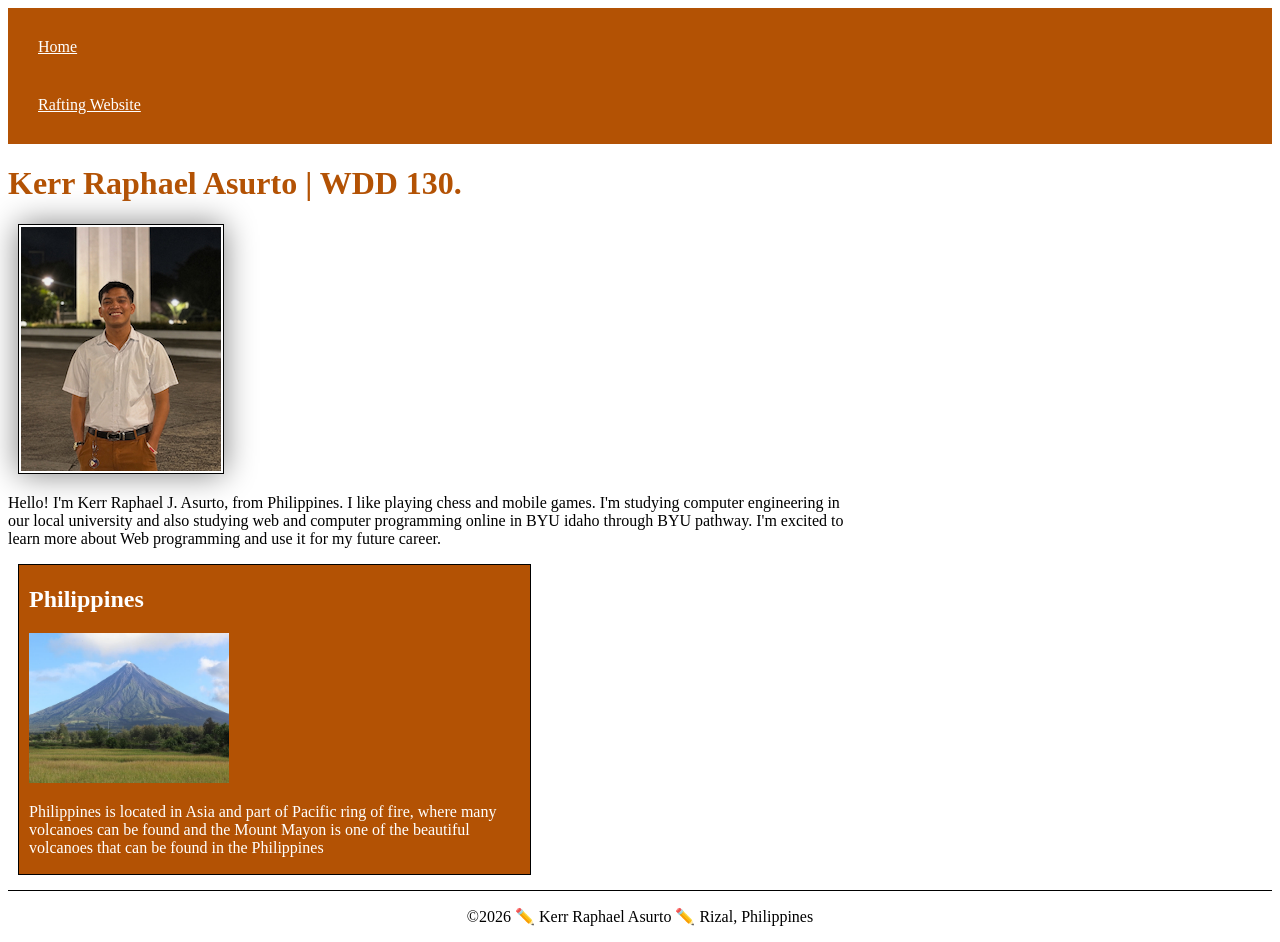
==== index.html @ e0c2a04e "W02 Assignment: Home Page Enhancement" ====
<!DOCTYPE html>
<html lang="en">

<head>
    <meta charset="UTF-8">
    <meta name="viewport" content="width=device-width, initial-scale=1.0">
    <title>Kerr Raphael Asurto | WDD 130</title>
    <meta name="description" content="Kerr Asurto, WDD 130, To learn more about me">
    <meta name="author" content="Kerr Asurto">

    <link rel="stylesheet" href="styles/styles.css">
</head>

<body>
    <header>
        <nav>
            <a href="#">Home</a>
            <a href="wwr/">Rafting Website</a>
        </nav>
    </header>
    <main>

        <h1>Kerr Raphael Asurto | WDD 130.</h1>
        <img src="images/profile.jpg" alt="Kerr Asurto profile.">
        <p>Hello! I'm Kerr Raphael J. Asurto, from Philippines. I like playing chess and mobile
            games. I'm studying computer engineering in our local university and also studying web
            and computer programming online in BYU idaho through BYU pathway. I'm excited to learn
            more about Web programming and use it for my future career.</p>


    </main>
    <aside>
        <h2>Philippines</h2>
        <img src="images/mount-mayon.jpg" alt="Mount Mayon of the Philippines">
        <p>Philippines is located in Asia and part of Pacific ring of fire, where many volcanoes can
            be found and the Mount Mayon is one of the beautiful volcanoes that can be found in the
            Philippines</p>

    </aside>
    <footer>
        <p>©️2026 ✏️ Kerr Raphael Asurto ✏️ Rizal, Philippines</p>
    </footer>
</body>

</html>
---- styles/styles.css ----
nav {
    background-color: rgb(179, 82, 4);
    padding: 10px;
}

nav a {
    color: white;
    display: block;
    padding: 20px;
}

h1 {
    color: rgb(179, 82, 4);
}

main img {
    width: 150;
    height: auto;
    border: 1px solid black;
    padding: 2px;
    box-shadow: 0 0 30px grey;
    margin-left: 10px;
}

p {
    padding: 0;
}

main {
    width: 840px;
}

aside {
    width: 500px;
    margin: 10px;
    border: 1px solid black;
    padding: 1px;
    background-color: rgb(179, 82, 4);
    color: white;
    padding-left: 10px;
}

aside img {
    width: 200px;
    height: auto;
}

footer {
    margin-top: 15px;
    border-top: 1px solid black;
    text-align: center;

}
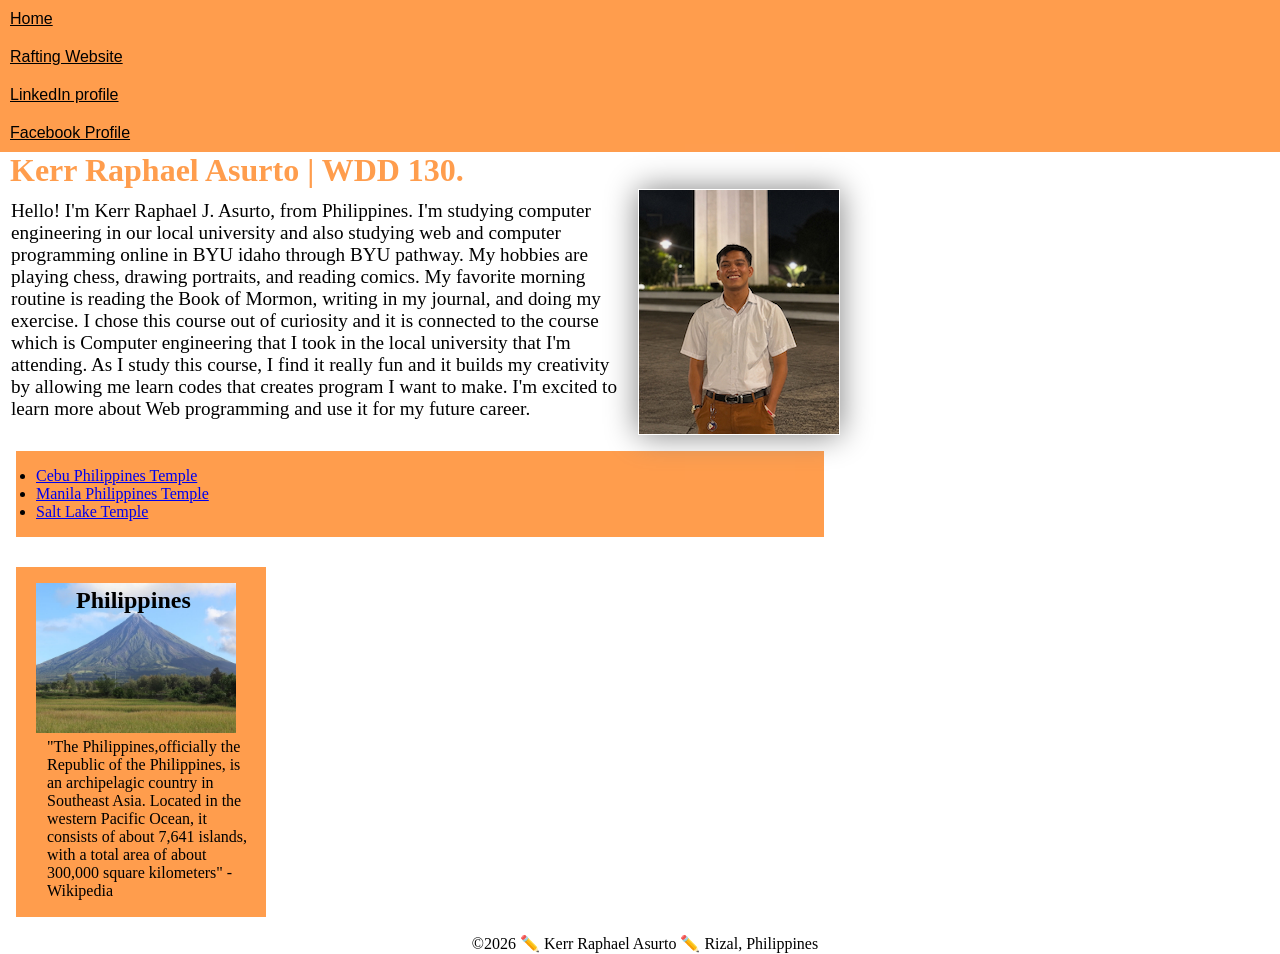
==== commit 2165d1b6: "W03 Code-along Activity: Home Page Enhancement" ====
--- a/index.html
+++ b/index.html
@@ -1,3 +1,4 @@
+<!-- Kerr Asurto-->
 <!DOCTYPE html>
 <html lang="en">
 
@@ -5,9 +6,9 @@
     <meta charset="UTF-8">
     <meta name="viewport" content="width=device-width, initial-scale=1.0">
     <title>Kerr Raphael Asurto | WDD 130</title>
-    <meta name="description" content="Kerr Asurto, WDD 130, To learn more about me">
-    <meta name="author" content="Kerr Asurto">
-
+    <meta name="description"
+      content="Kerr Asurto, WDD 130, To learn more about me and where I came from and to apply what I learned in my course in BYU. This page also helps me improve designing">
+    <meta name="author" content="Kerr Raphael Asurto">
     <link rel="stylesheet" href="styles/styles.css">
 </head>
 
@@ -16,25 +17,49 @@
         <nav>
             <a href="#">Home</a>
             <a href="wwr/">Rafting Website</a>
+            <a href="www.linkedin.com/in/kerr-asurto-579518396">LinkedIn profile</a>
+            <a href="https://www.facebook.com/kerr.raphael.asurto">Facebook Profile</a>
         </nav>
     </header>
     <main>
 
         <h1>Kerr Raphael Asurto | WDD 130.</h1>
         <img src="images/profile.jpg" alt="Kerr Asurto profile.">
-        <p>Hello! I'm Kerr Raphael J. Asurto, from Philippines. I like playing chess and mobile
-            games. I'm studying computer engineering in our local university and also studying web
-            and computer programming online in BYU idaho through BYU pathway. I'm excited to learn
+        <p>Hello! I'm Kerr Raphael J. Asurto, from Philippines. I'm studying computer engineering in
+            our local university and also studying web
+            and computer programming online in BYU idaho through BYU pathway. My hobbies are playing
+            chess, drawing portraits, and reading comics. My favorite morning routine is reading the
+            Book of Mormon, writing in my journal, and doing my exercise. I chose this course out of
+            curiosity and it is connected to the course which is Computer engineering that I took in
+            the local university that I'm attending. As I study this course, I find it really fun
+            and it builds my creativity by allowing me learn codes that creates program I want to
+            make. I'm excited to learn
             more about Web programming and use it for my future career.</p>
 
+        <list>
+            <ul class="box">
+                <li><a href="https://www.churchofjesuschrist.org/temples/details/cebu-city-philippines-temple?lang=eng"
+                      target="_blank" rel="noopener">Cebu
+                        Philippines Temple</a></li>
+                <li><a href="https://www.churchofjesuschrist.org/temples/details/manila-philippines-temple?lang=eng"
+                      target="_blank" rel="noopener">Manila
+                        Philippines Temple</a></li>
+                <li><a href="https://www.churchofjesuschrist.org/temples/details/salt-lake-temple?lang=eng"
+                      target="_blank" rel="noopener">Salt
+                        Lake Temple</a></li>
+            </ul>
 
+        </list>
     </main>
-    <aside>
+    <aside class="box">
+
         <h2>Philippines</h2>
         <img src="images/mount-mayon.jpg" alt="Mount Mayon of the Philippines">
-        <p>Philippines is located in Asia and part of Pacific ring of fire, where many volcanoes can
-            be found and the Mount Mayon is one of the beautiful volcanoes that can be found in the
-            Philippines</p>
+        <p>"The Philippines,officially the Republic of the Philippines, is an archipelagic
+            country in
+            Southeast Asia. Located in the western Pacific Ocean, it consists of about 7,641
+            islands, with a
+            total area of about 300,000 square kilometers" - Wikipedia</p>
 
     </aside>
     <footer>
--- a/styles/styles.css
+++ b/styles/styles.css
@@ -1,53 +1,95 @@
+/* Kerr Asurto */
+* {
+    margin: 0;
+    padding: 0;
+    box-sizing: border-box;
+}
+
+:root {
+    --border: border: 1px solid black;
+    --page-color: rgb(255, 157, 77);
+    --text-color: rgb(0, 0, 0);
+    --img-height: auto;
+    --padding: 1px;
+    --margin: 10px;
+}
+
 nav {
-    background-color: rgb(179, 82, 4);
-    padding: 10px;
+    background-color: var(--page-color);
+    padding: 0;
 }
 
 nav a {
-    color: white;
+    color: var(--text-color);
     display: block;
-    padding: 20px;
+    padding: 10px;
+    font-family: Arial, Helvetica, sans-serif;
 }
 
 h1 {
-    color: rgb(179, 82, 4);
+    color: var(--page-color);
+    margin-left: var(--margin);
 }
 
 main img {
-    width: 150;
-    height: auto;
-    border: 1px solid black;
-    padding: 2px;
+    max-width: 150;
+    height: var(--img-height);
+    border: var(--border);
+    padding: var(--padding);
     box-shadow: 0 0 30px grey;
-    margin-left: 10px;
+    margin-left: var(--margin);
+    float: right;
 }
 
 p {
-    padding: 0;
+    padding: var(--padding);
+    margin-left: var(--margin);
 }
 
 main {
-    width: 840px;
+    max-width: 840px;
+}
+
+main p {
+    margin-top: var(--margin);
+    font-size: larger;
 }
 
 aside {
-    width: 500px;
+    width: 250px;
     margin: 10px;
-    border: 1px solid black;
-    padding: 1px;
-    background-color: rgb(179, 82, 4);
-    color: white;
-    padding-left: 10px;
+    padding: var(--padding);
+    position: relative;
 }
 
 aside img {
     width: 200px;
-    height: auto;
+    height: var(--img-height);
+}
+
+aside h2 {
+    position: absolute;
+    top: 20px;
+    left: 60px;
+
 }
 
 footer {
     margin-top: 15px;
-    border-top: 1px solid black;
+    border-top: var(--border);
     text-align: center;
 
-}+}
+
+.box {
+    margin: 1rem;
+    border: var(--border);
+    padding: 1rem;
+    background-color: var(--page-color);
+    color: var(--text-color);
+    padding-left: 20px;
+    margin-top: 30px;
+
+}
+
+/*Class Selectors*/
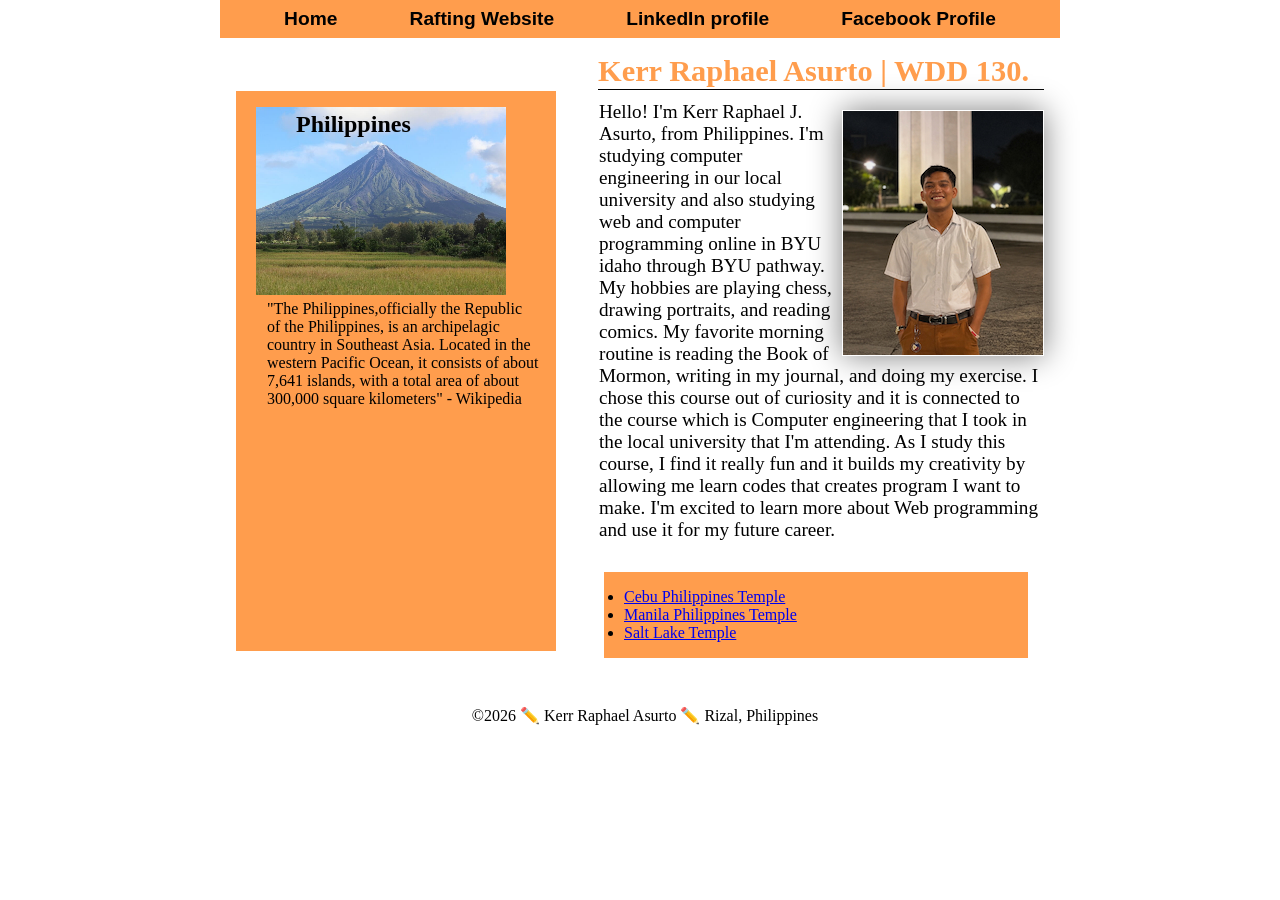
==== commit 931abea9: "W04 Code-along Activity: Home Page Layout" ====
--- a/index.html
+++ b/index.html
@@ -21,47 +21,56 @@
             <a href="https://www.facebook.com/kerr.raphael.asurto">Facebook Profile</a>
         </nav>
     </header>
-    <main>
+    <div class="grid">
+        <main>
 
-        <h1>Kerr Raphael Asurto | WDD 130.</h1>
-        <img src="images/profile.jpg" alt="Kerr Asurto profile.">
-        <p>Hello! I'm Kerr Raphael J. Asurto, from Philippines. I'm studying computer engineering in
-            our local university and also studying web
-            and computer programming online in BYU idaho through BYU pathway. My hobbies are playing
-            chess, drawing portraits, and reading comics. My favorite morning routine is reading the
-            Book of Mormon, writing in my journal, and doing my exercise. I chose this course out of
-            curiosity and it is connected to the course which is Computer engineering that I took in
-            the local university that I'm attending. As I study this course, I find it really fun
-            and it builds my creativity by allowing me learn codes that creates program I want to
-            make. I'm excited to learn
-            more about Web programming and use it for my future career.</p>
+            <h1>Kerr Raphael Asurto | WDD 130.</h1>
+            <img src="images/profile.jpg" alt="Kerr Asurto profile.">
+            <p>Hello! I'm Kerr Raphael J. Asurto, from Philippines. I'm studying computer
+                engineering in
+                our local university and also studying web
+                and computer programming online in BYU idaho through BYU pathway. My hobbies are
+                playing
+                chess, drawing portraits, and reading comics. My favorite morning routine is reading
+                the
+                Book of Mormon, writing in my journal, and doing my exercise. I chose this course
+                out of
+                curiosity and it is connected to the course which is Computer engineering that I
+                took in
+                the local university that I'm attending. As I study this course, I find it really
+                fun
+                and it builds my creativity by allowing me learn codes that creates program I want
+                to
+                make. I'm excited to learn
+                more about Web programming and use it for my future career.</p>
 
-        <list>
-            <ul class="box">
-                <li><a href="https://www.churchofjesuschrist.org/temples/details/cebu-city-philippines-temple?lang=eng"
-                      target="_blank" rel="noopener">Cebu
-                        Philippines Temple</a></li>
-                <li><a href="https://www.churchofjesuschrist.org/temples/details/manila-philippines-temple?lang=eng"
-                      target="_blank" rel="noopener">Manila
-                        Philippines Temple</a></li>
-                <li><a href="https://www.churchofjesuschrist.org/temples/details/salt-lake-temple?lang=eng"
-                      target="_blank" rel="noopener">Salt
-                        Lake Temple</a></li>
-            </ul>
+            <list>
+                <ul class="box">
+                    <li><a href="https://www.churchofjesuschrist.org/temples/details/cebu-city-philippines-temple?lang=eng"
+                          target="_blank" rel="noopener">Cebu
+                            Philippines Temple</a></li>
+                    <li><a href="https://www.churchofjesuschrist.org/temples/details/manila-philippines-temple?lang=eng"
+                          target="_blank" rel="noopener">Manila
+                            Philippines Temple</a></li>
+                    <li><a href="https://www.churchofjesuschrist.org/temples/details/salt-lake-temple?lang=eng"
+                          target="_blank" rel="noopener">Salt
+                            Lake Temple</a></li>
+                </ul>
 
-        </list>
-    </main>
-    <aside class="box">
+            </list>
+        </main>
+        <aside class="box">
 
-        <h2>Philippines</h2>
-        <img src="images/mount-mayon.jpg" alt="Mount Mayon of the Philippines">
-        <p>"The Philippines,officially the Republic of the Philippines, is an archipelagic
-            country in
-            Southeast Asia. Located in the western Pacific Ocean, it consists of about 7,641
-            islands, with a
-            total area of about 300,000 square kilometers" - Wikipedia</p>
+            <h2>Philippines</h2>
+            <img src="images/mount-mayon.jpg" alt="Mount Mayon of the Philippines">
+            <p>"The Philippines,officially the Republic of the Philippines, is an archipelagic
+                country in
+                Southeast Asia. Located in the western Pacific Ocean, it consists of about 7,641
+                islands, with a
+                total area of about 300,000 square kilometers" - Wikipedia</p>
 
-    </aside>
+        </aside>
+    </div>
     <footer>
         <p>©️2026 ✏️ Kerr Raphael Asurto ✏️ Rizal, Philippines</p>
     </footer>
--- a/styles/styles.css
+++ b/styles/styles.css
@@ -17,37 +17,46 @@
 nav {
     background-color: var(--page-color);
     padding: 0;
+    display: flex;
+    flex-direction: row;
+    justify-content: space-evenly;
+    align-items: center;
+
 }
 
 nav a {
     color: var(--text-color);
+    padding: .5rem;
+    font-family: Arial, Helvetica, sans-serif;
+    text-decoration: none;
+    font-size: 1.2rem;
+    font-weight: 700;
     display: block;
-    padding: 10px;
-    font-family: Arial, Helvetica, sans-serif;
+
 }
 
 h1 {
     color: var(--page-color);
     margin-left: var(--margin);
+    border-bottom: black solid 1px;
+    font-size: 1.9rem;
 }
 
 main img {
-    max-width: 150;
+    max-width: 120;
     height: var(--img-height);
     border: var(--border);
     padding: var(--padding);
     box-shadow: 0 0 30px grey;
     margin-left: var(--margin);
     float: right;
+    margin-top: 20px;
 }
 
 p {
     padding: var(--padding);
     margin-left: var(--margin);
-}
 
-main {
-    max-width: 840px;
 }
 
 main p {
@@ -55,16 +64,37 @@
     font-size: larger;
 }
 
+header,
+footer,
+.grid {
+    max-width: 840px;
+    margin: auto;
+}
+
+.grid {
+    display: grid;
+    align-items: center;
+}
+
+main {
+    grid-column: 2/3;
+    margin: 1rem;
+}
+
 aside {
-    width: 250px;
-    margin: 10px;
+    width: 20rem;
+    height: 35rem;
+    margin: var(--margin);
     padding: var(--padding);
     position: relative;
+    grid-column: 1/2;
+    grid-row: 1/2;
 }
 
 aside img {
-    width: 200px;
+    width: 250px;
     height: var(--img-height);
+
 }
 
 aside h2 {
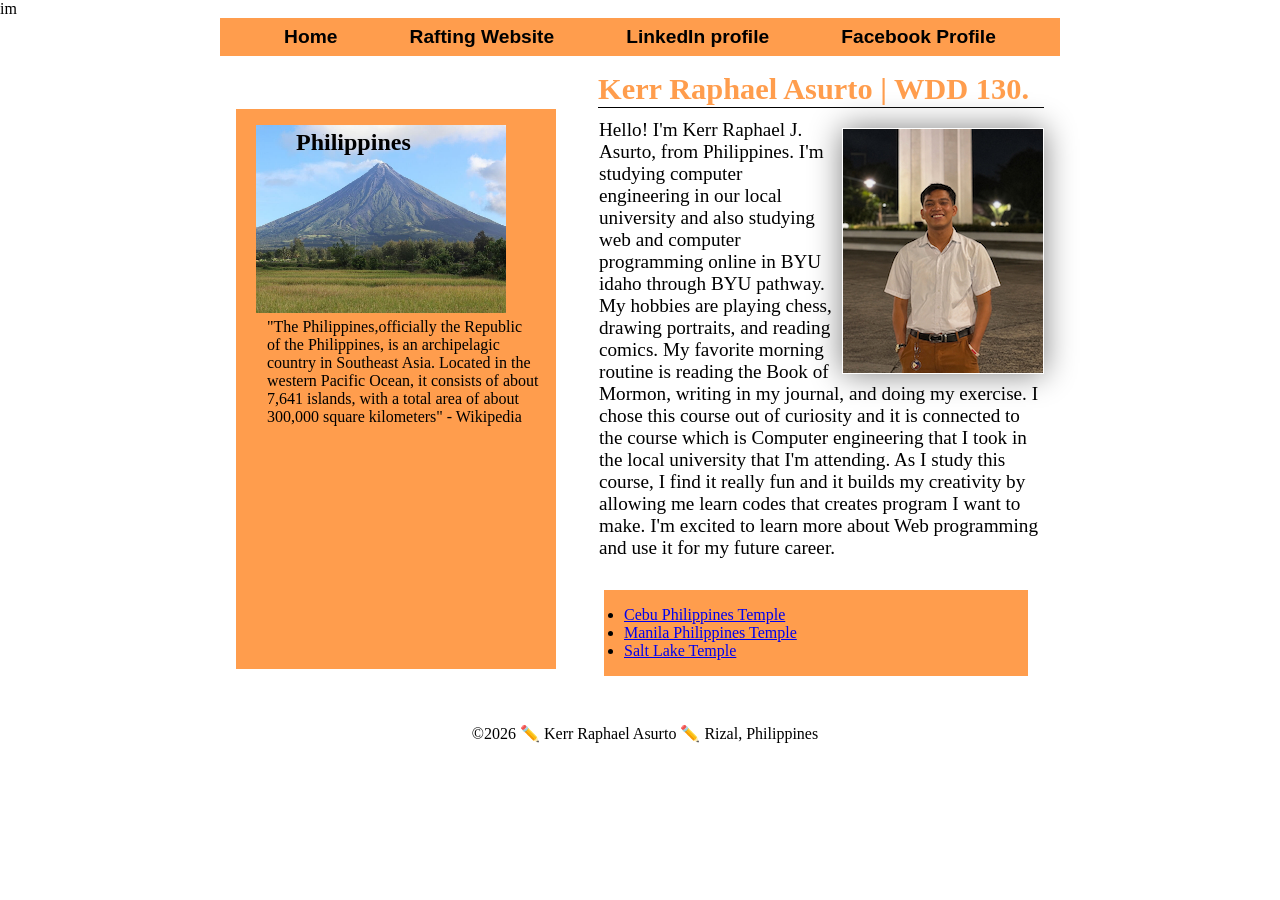
==== commit d475cfcc: "W04 Assignment: Rafting Site – Update About Us Page" ====
--- a/index.html
+++ b/index.html
@@ -10,6 +10,7 @@
       content="Kerr Asurto, WDD 130, To learn more about me and where I came from and to apply what I learned in my course in BYU. This page also helps me improve designing">
     <meta name="author" content="Kerr Raphael Asurto">
     <link rel="stylesheet" href="styles/styles.css">
+    im
 </head>
 
 <body>
